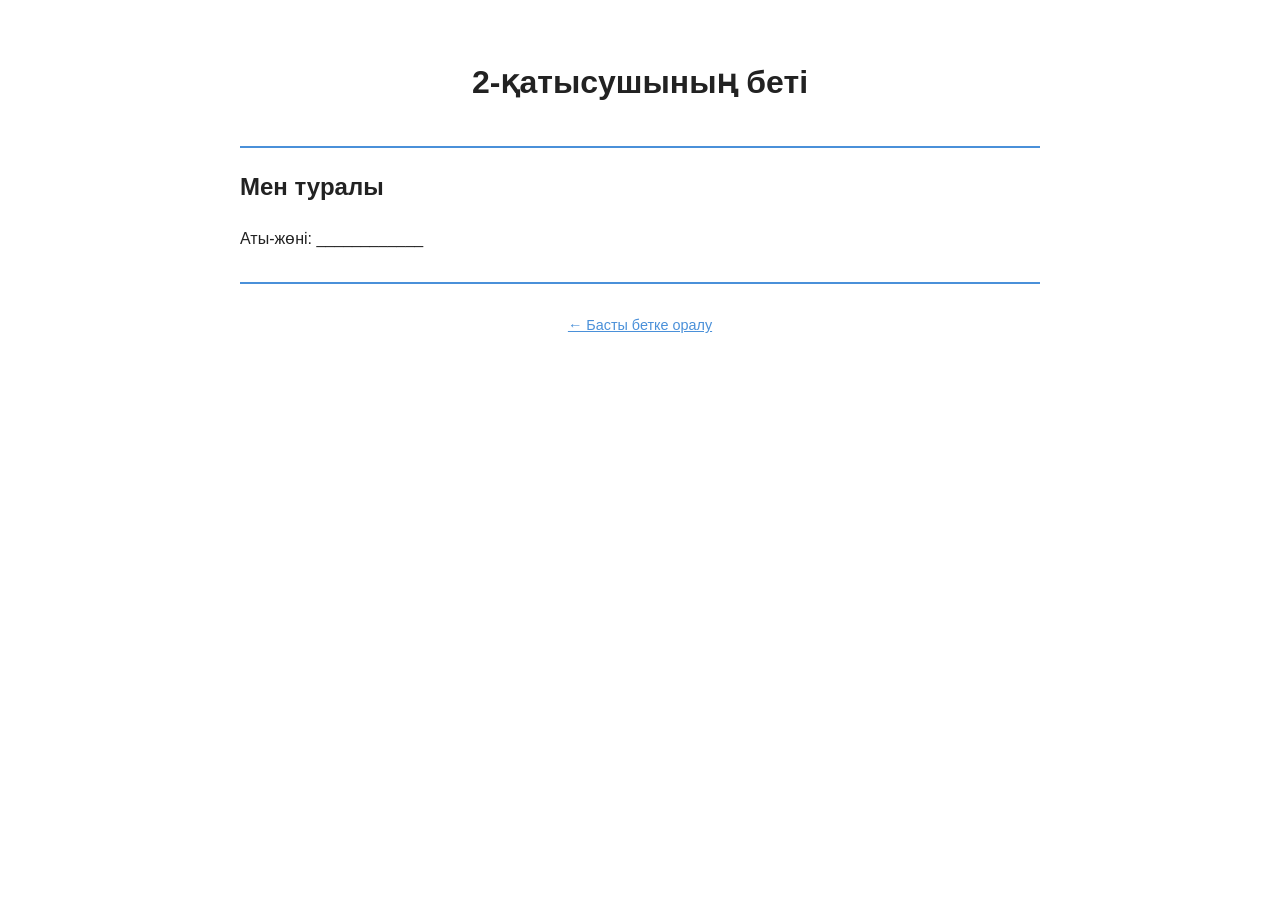
==== student2.html @ 7498cff0 "Файлдар жоба түбіріне көшірілді" ====
<!DOCTYPE html>
<html lang="kk">
<head>
  <meta charset="UTF-8">
  <meta name="viewport" content="width=device-width, initial-scale=1.0">
  <title>2-қатысушы</title>
  <link rel="stylesheet" href="style.css">
</head>
<body>
  <header>
    <h1>2-қатысушының беті</h1>
  </header>

  <main>
    <h2>Мен туралы</h2>
    <p>Аты-жөні: ____________</p>
  </main>

  <footer>
    <p><a href="index.html">← Басты бетке оралу</a></p>
  </footer>
</body>
</html>
---- style.css ----
body {
  font-family: Arial, sans-serif;
  max-width: 800px;
  margin: 0 auto;
  padding: 20px;
  line-height: 1.6;
  color: #222;
}

header, footer {
  text-align: center;
  padding: 16px 0;
  border-bottom: 2px solid #4a90d9;
}

footer {
  border-bottom: none;
  border-top: 2px solid #4a90d9;
  margin-top: 30px;
  font-size: 0.9em;
  color: #555;
}

a {
  color: #4a90d9;
}

a:hover {
  color: #1d5fa8;
}
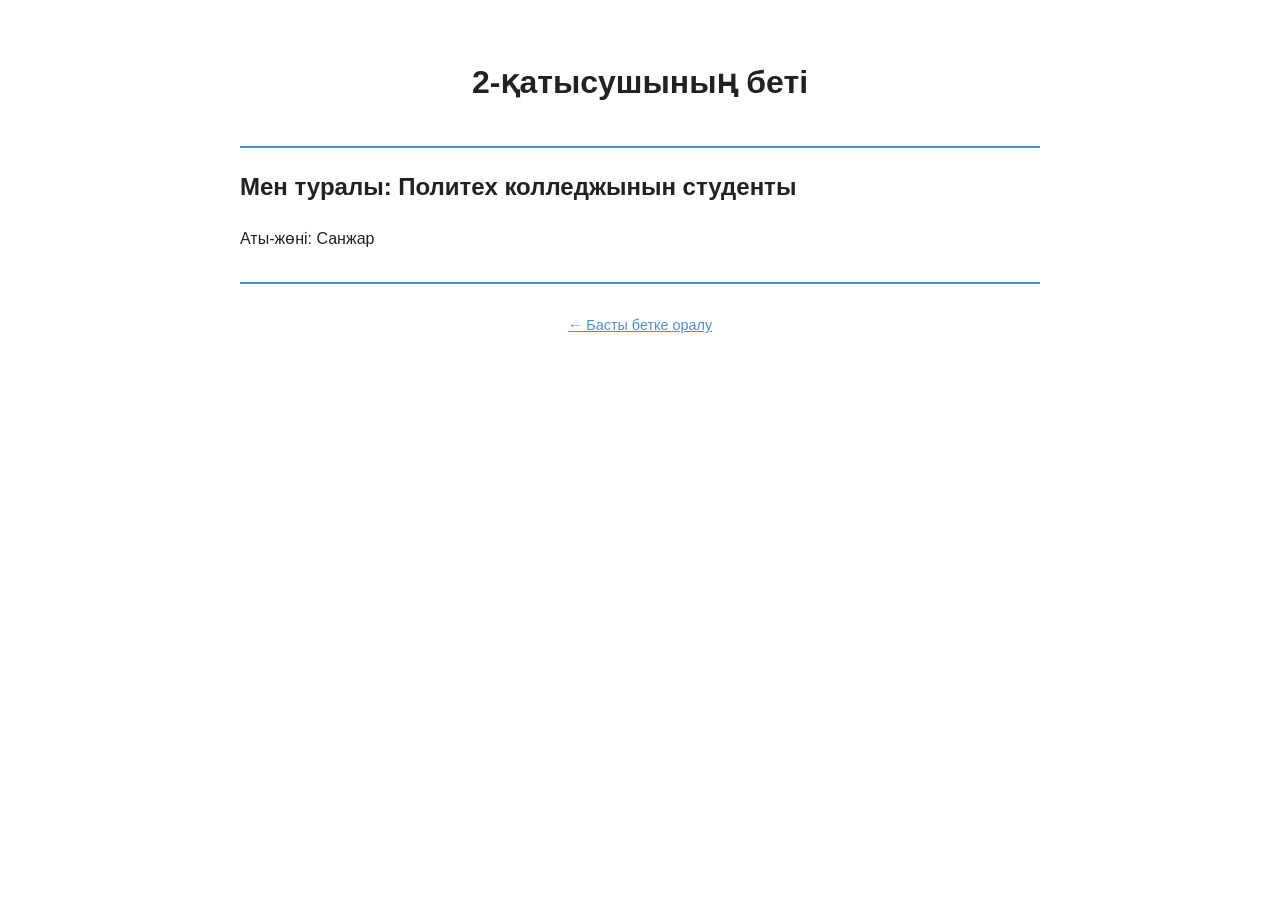
==== commit 7db56574: "index.html файлы косылып,әрбір катысушыға арнайы файл және ссылка косылды." ====
--- a/student2.html
+++ b/student2.html
@@ -12,8 +12,8 @@
   </header>
 
   <main>
-    <h2>Мен туралы</h2>
-    <p>Аты-жөні: ____________</p>
+    <h2>Мен туралы: Политех колледжынын студенты</h2>
+    <p>Аты-жөні: Санжар</p>
   </main>
 
   <footer>
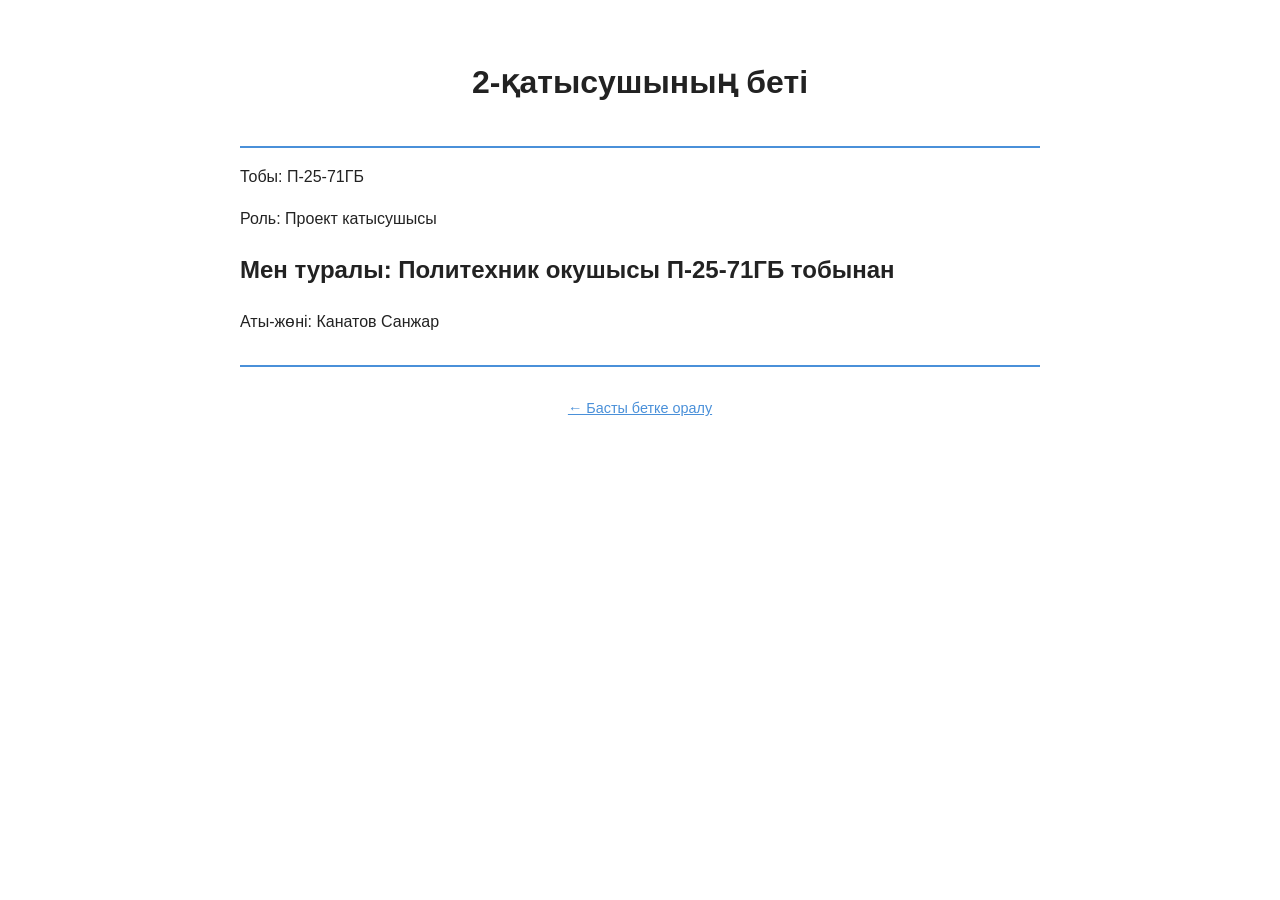
==== commit 3ec6957e: "Issue #4 орындалды: қатысушылар тізімі қосылды" ====
--- a/student2.html
+++ b/student2.html
@@ -12,8 +12,10 @@
   </header>
 
   <main>
-    <h2>Мен туралы: Политех колледжынын студенты</h2>
-    <p>Аты-жөні: Санжар</p>
+    <p>Тобы: П-25-71ГБ</p>
+    <p>Роль: Проект катысушысы</p>
+    <h2>Мен туралы: Политехник окушысы П-25-71ГБ тобынан</h2>
+    <p>Аты-жөні: Канатов Санжар </p>
   </main>
 
   <footer>
